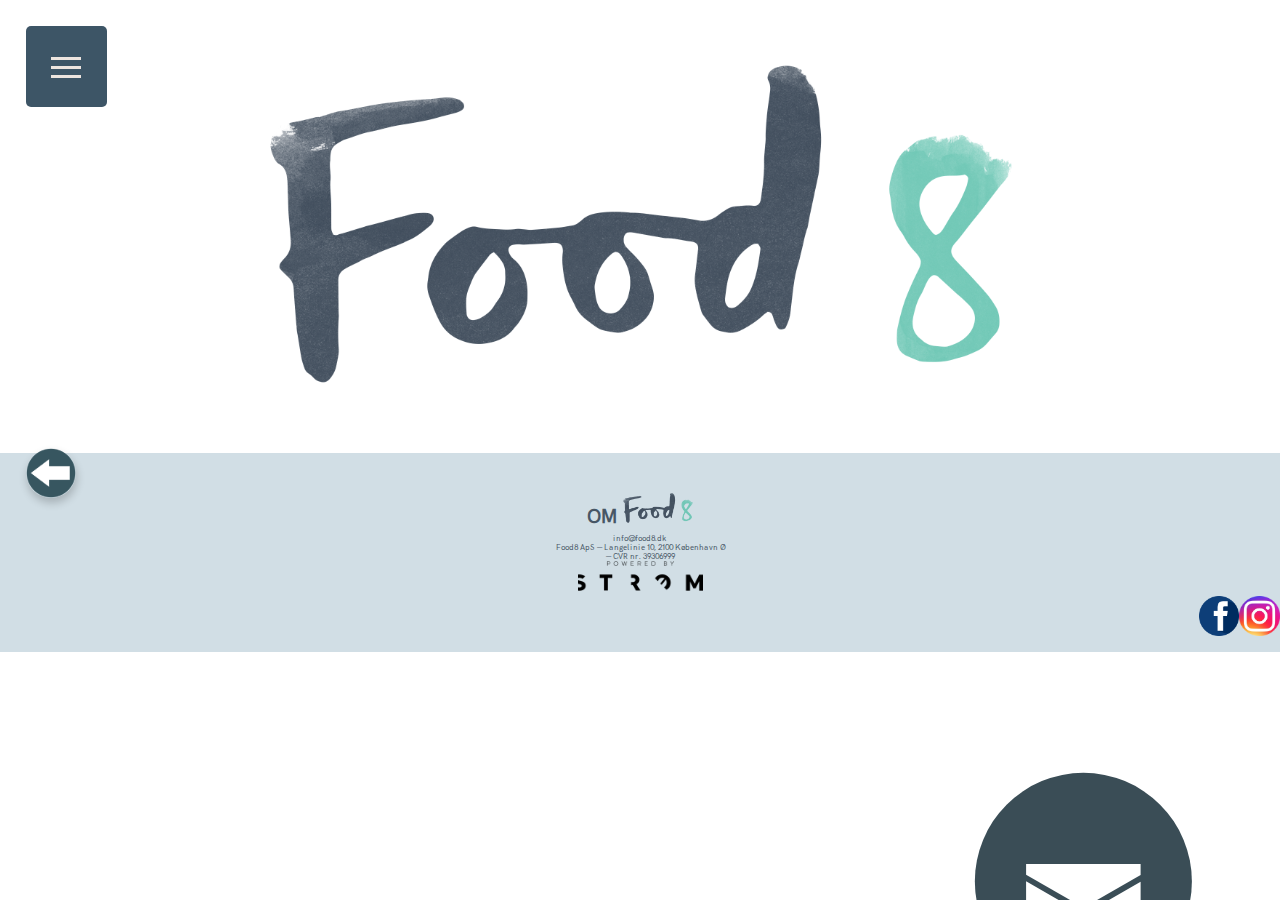
==== delikatesse.html @ eb78112f "url ændringer" ====
<!DOCTYPE html>
<html id="delikatesse" lang="da">

<head>
	<meta charset="utf-8">
	<meta name="viewport" content="width=device-width, initial-scale=1.0">
	<title>Food8 - Din digitale foodcourt</title>
	<link rel="stylesheet" href="style.css">
</head>

<body>
	<div class="accordion">
		<div class="bar1"></div>
		<div class="bar2"></div>
		<div class="bar3"></div>
	</div>


	<nav id="normalMenu">
		<div class="MenuBackdrop"> </div>
		<div class="buttons">
			<a href="nyheder.html"><button class="buttonnews">Nyheder</button></a>
			<a href="restauranter.html"><button class="buttonres">Restauranter</button></a>
			<a href="delikatesser.html"><button class="buttondeli">Delikatesser</button></a>
			<a href="inspirationer.html"><button class="buttoninsp">Inspiration</button></a>

		</div>
	</nav>

	<a href="delikatesser.html">
		<div class="backbutton"></div>
	</a>
	<header>
		<div class="indexicon"><a href="index.html"><img src="images/logo/logo.png" alt="icon"></a></div>
	</header>
	<nav>
		<div id="button1"></div>
		<div id="button2"></div>
		<div id="button3"></div>
		<div id="button4"></div>
	</nav>
	<section>
		<template>

   <section id="banner">
   	 <div class="big_img"></div>
   </section>
    <section id="description">
       <h1></h1>
        <article>
            <h2 id="restauranttitle">  </h2>
            <p id="restauranttext">  </p>
        </article>

    </section>

    <section id="contact">
    	<div class="open"></div>
    	<div class="adress"></div>
    	<div class="contactinfo">
    		<p class="email"></p>
    		<p class="telefon"></p>
    	</div>
    	<div class="report"></div>
    </section>
	<section class="maps"></section>

    </template>

	</section>

	<div class="nyhedsbrev">
		<img src="images/nav_circles/nhs_brev.svg" alt="">
	</div>


	<footer>
		<div class="footercontent"> <a href="om.html"> OM <img src="images/logo/logo.png" class="footericon" alt="">  </a></div>


		<p>
			info@food8.dk<br> Food8 ApS — Langelinie 10, 2100 København Ø<br> — CVR nr. 39306999<br></p>
		<img src="images/logo/stroem_logo.png" alt="stroem" class="stroem">
		<div class="footercontact">
			<a href="https://www.facebook.com/food8dk/"><img src="images/icon/facebook.png" alt="facelogo"></a>
			<a href="https://www.instagram.com/food8dk/"><img src="images/icon/instagram-colourful-icon.png" alt="instalogo"></a></div>
	</footer>
	<script>
		let jsonurl = "http://nicklasdegnebolig.dk/kea/2semester/cms/food8/wordpress/wp-json/wp/v2/Delikatesse";
		let Delikatesser = [];
		let display = document.querySelector("section");
		let template = document.querySelector("template");
		document.addEventListener("DOMContentLoaded", hentjson);
		async function hentjson() {
			let datajson = await fetch(jsonurl);
			Delikatesser = await datajson.json();
			console.log(Delikatesser);
			hvisDelikatesse();
		}

		function hvisDelikatesse() {
			let urlParams = new URLSearchParams(window.location.search);
			let urlid = urlParams.get("id");
			let klon = template.cloneNode(true).content;
			console.log(urlid)
			let single = Delikatesser.find(Delikatesse => {
				// hvis my_id = ret.id så hvis indhold i modalvindue
				if (urlid == Delikatesse.title.rendered) {

					klon.querySelector(".email").innerHTML = "<br> <h3>Kontakt</h3> <br> " + Delikatesse.acf.email;
					klon.querySelector(".telefon").innerHTML = Delikatesse.acf.telefon;
					klon.querySelector(".adress").innerHTML = "<br> <h3>Kontakt</h3> <br> " + Delikatesse.acf.adresse;
					klon.querySelector(".report").innerHTML = Delikatesse.acf.kontrolrapport;
					klon.querySelector("h1").innerHTML = Delikatesse.title.rendered;
					klon.querySelector(".open").innerHTML = "<h3>Åbningstider</h3> " + Delikatesse.acf.åbningstider;
					klon.querySelector("p").innerHTML = Delikatesse.content.rendered;
					klon.querySelector(".maps").innerHTML = Delikatesse.acf.maps;
					klon.querySelector(".big_img").innerHTML = '<img src="' + Delikatesse.better_featured_image.source_url + ' " />'
					console.log("jeg virker");
					display.appendChild(klon);
				}
			});
		}
		let acc = document.getElementsByClassName("accordion");
		var i;
		for (i = 0; i < acc.length; i++) {
			acc[i].addEventListener("click", function() {
				this.classList.toggle("active");
				let panel = this.nextElementSibling;
				if (panel.style.display === "inline-block") {
					panel.style.display = "none";
				} else {
					panel.style.display = "inline-block";
				}
			});
		}
	</script>
</body>

</html>
---- style.css ----
* {
    margin: 0;
    padding: 0;
}

/******* general******/

body {
    background-image: url(images/baggrund/baggrund_mobil_side.jpg);
    background-size: cover;
    font-family: 'HKGrotesk';
}

h2 {
    font-size: 1.2em;
    text-align: center;
    font-family: 'HKGrotesk';
}

p {
    font-family: 'HKGrotesk';
    font-size: 0.9em;
}


@font-face {
    font-family: HKGrotesk;
    src: url(HKGrotesk-Regular.woff2);
}

header {
    margin-top: 5vw;
    margin-bottom: 5vw;
    width: 100%;

}

.icon {
    width: auto;
    height: 5vw;

}

.kniv {
    width: 40%;
    position: absolute;
    z-index:-1;
    top: 31vw;
}


footer {
    height: 164px;
    width: 100%;
    background-color: blue;
    background-color: rgba(177, 199, 211, 0.59);
    color: #475665;
    text-align: center;
    padding-top: 35px;
    margin-top: 35px;

}

footer p {

    font-size: 0.5em;
}

.footercontent {
    padding: 5px;
    display: block;
    opacity: 1;
    text-align: center;
    font-size: 1.2em;
    font-weight: 600;

}

.footercontent a {
    text-decoration: none;
    color: #475665;
}

.footericon {

    height: 30px;
    width: auto;

}

.stroem {
    height: 30px;
}

.footercontact {
    display: flex;
    justify-content: flex-end
}

.footercontact img {
    height: 40px;
}

/***** index *****/

.indexicon {
    text-align: center;

}

.indexicon img {
    height: 25vw;
    width: auto;
}

#splash {
    width: 100%;
    height: 100%;
    background-image:;
    background-size: cover;
    padding-top: 20px;
    text-align: center;

}

#navindex {

    display: flex;
    flex-direction: column;
    align-items: center;
}

.navbutton {
    margin: 0;
    height: 50px;
    width: 50px;

    margin: 20px;

    border-radius: 50%;
    height: auto;
    width: 130px;

    margin: 20px;


}

.navbutton:hover {
    transform: scale(1.1, 1.1);
    transition: transform 0.1s;
}


.navicon {}

/****nyheder******/

.newscontainer {
    margin: 20px;
    background-color: rgb(98, 127, 140);
    padding: 30px;
    box-shadow: 1px 5px 8px rgba(0, 0, 0, 0.20);
}

article {
    padding: 10px;
    font-family: 'HKGrotesk';
}

article a {
    font-size: 0.9em;
    text-decoration: none;
    font-weight: 800;
    color: black;
}

article a:hover {
    font-size: 1em;
    text-decoration: none;
    font-weight: 800;
    transition: font-size 0.1s;

}

#newscontainerbg {
    margin: 10px;
    background-color: rgba(057, 087, 097, 0.9);
    padding: 5px;
    box-shadow: 1px 5px 8px rgba(0, 0, 0, 0.20);
}


.big_img img {
    width: 100%;
}

.nyhed p {
    margin: 10px;
    margin-left: 5px;

}

nyhed a {
    color: #475665;
}

.newscontainerbg
/** enkelt nyhed **/

    {
    margin: 10px;
    background-color: rgba(176, 203, 209, 0.9);
    padding: 5px;
    box-shadow: 1px 5px 8px rgba(0, 0, 0, 0.20);
    color: #475665;
    background-color: aliceblue
}

.newscontainerbg h2 {
    text-align: left;
    margin-top: 2vw;
}

.newsarticle {
    background-color: aliceblue;


}

.backbutton {
    position: absolute;
    top: 35vw;
    left: 2vw;
    background-image: url(images/nav_circles/back_button.png);
    background-size: contain;
    height: 50px;
    width: 50px;
    border-radius: 50px;
    box-shadow: 1px 5px 8px rgba(0, 0, 0, 0.20);
}


/*restauranter*/

#rescontainerbg {
    margin: 10px;
    margin-top: 0;
    margin-bottom: 0;
    background-color: rgba(057, 087, 097, 0.9);
    padding: 5px;
    box-shadow: 1px 5px 8px rgba(0, 0, 0, 0.20);
}


.rescontainer {
    margin: 25px;
    background-position: center;
    padding: 30px;
    height: 200px;
    background-repeat: no-repeat;


}

/****enkelt restaurant****/

#menu {
    text-align: center;
    margin: 10px;
    margin-top: 0;
    margin-bottom: 0;
    background-color: rgba(176, 203, 209, 0.59);
    padding: 5px;
    box-shadow: 1px 5px 8px rgba(0, 0, 0, 0.20);
    color: #475665;
}

#menu img {
    height: 50px;
    text-align: center;
}

#contact {
    margin: 10px;
    padding: 2vw;
    background-color: #EDE5DF;
    box-shadow: 1px 5px 8px rgba(0, 0, 0, 0.20);

}

#description {

    background-color: #EDE5DF;
    box-shadow: 1px 5px 8px rgba(0, 0, 0, 0.20);
    margin: 10px;
    padding: 2vw;

}

#description h2 {
    text-align: left;
    font-size: 1em;
}

.alignnone {
    padding: 2vw;
    width: 35vw;
    height: 50vw;


}

.maps {
    display: flex;
    align-items: center;
    justify-content: center;
    margin: 10px;
    box-shadow: 1px 5px 8px rgba(0, 0, 0, 0.20);
}

.maps iframe {
    position: inherit;
    width: 90vw;
    height: 300px;


}

.bigcontainer {
    margin: 10px;
    background-color: rgba(057, 087, 097, 0.9);
    padding: 5px;
    box-shadow: 1px 5px 8px rgba(0, 0, 0, 0.20);

}


.nyhedsbrev {
    top: 80vh;
    left: 75vw;
    position: fixed;
    z-index: 10;
    width: 20vw;
}

h1 {
    text-align: center;
}


/**** burgermenu ***/

/*******tribar menu****/

/*design*/

.bar1,
.bar2,
.bar3 {
    width: 30px;
    height: 3px;
    background-color: #EDE5DF;
    margin: 6px 0;
    transition: 0.4s;
}

.accordion {
    text-align: center;
    position: fixed;
    top: 0;
    left: 0;
    display: block;
    color: #444;
    cursor: pointer;
    margin: 2vw;
    padding: 2vw;
    background-color: #3d5566;
    height: 30px;
    width: 30px;
    text-align: left;
    border-radius: 5px;
    outline: none;
    transition: 0.4s;
    z-index: 10;

}

.accordion:hover {
    transform: scale(1.1, 1.1);
}

main {
    position: relative;
    z-index: 0;
}

/* Style the accordion panel. Note: hidden by default */

#normalMenu {
    position: fixed;
    z-index: 7;
    top: 0;
    padding: 0;
    background-color: #475665;
    display: none;
    overflow: hidden;
    transition: 0.4s;
    width: 100%;
    border-top: 80px solid #2b3940;
    box-shadow: 0 5px 20px black;


}

#normalMenu button {
    text-decoration: none;
    border: none;
    z-index: 7;
    border-bottom: 1px solid #2b3940;
    display: block;
    background-color: transparent;
    padding: 4px;
    width: 100%;
    color: #EDE5DF;
    font-family: 'HKGrotesk';
    font-size: 2em;
    cursor: pointer;
}

#normalMenu a {
    text-decoration: none;
}

.MenuBackdrop {
    position: fixed;
    height: 100vh;
    width: 100vw;
    background-color: rgba(0, 0, 0, 0.5);
    z-index: -1;

}


/*** book bord ***/

#bord {
    background-color: #475665;
    width: 50vw;
}

input {
    margin-left: 2vw;
    margin-top: 1vw;
}

.bord {
    margin: 2vw;
    color: #ffffff;
}
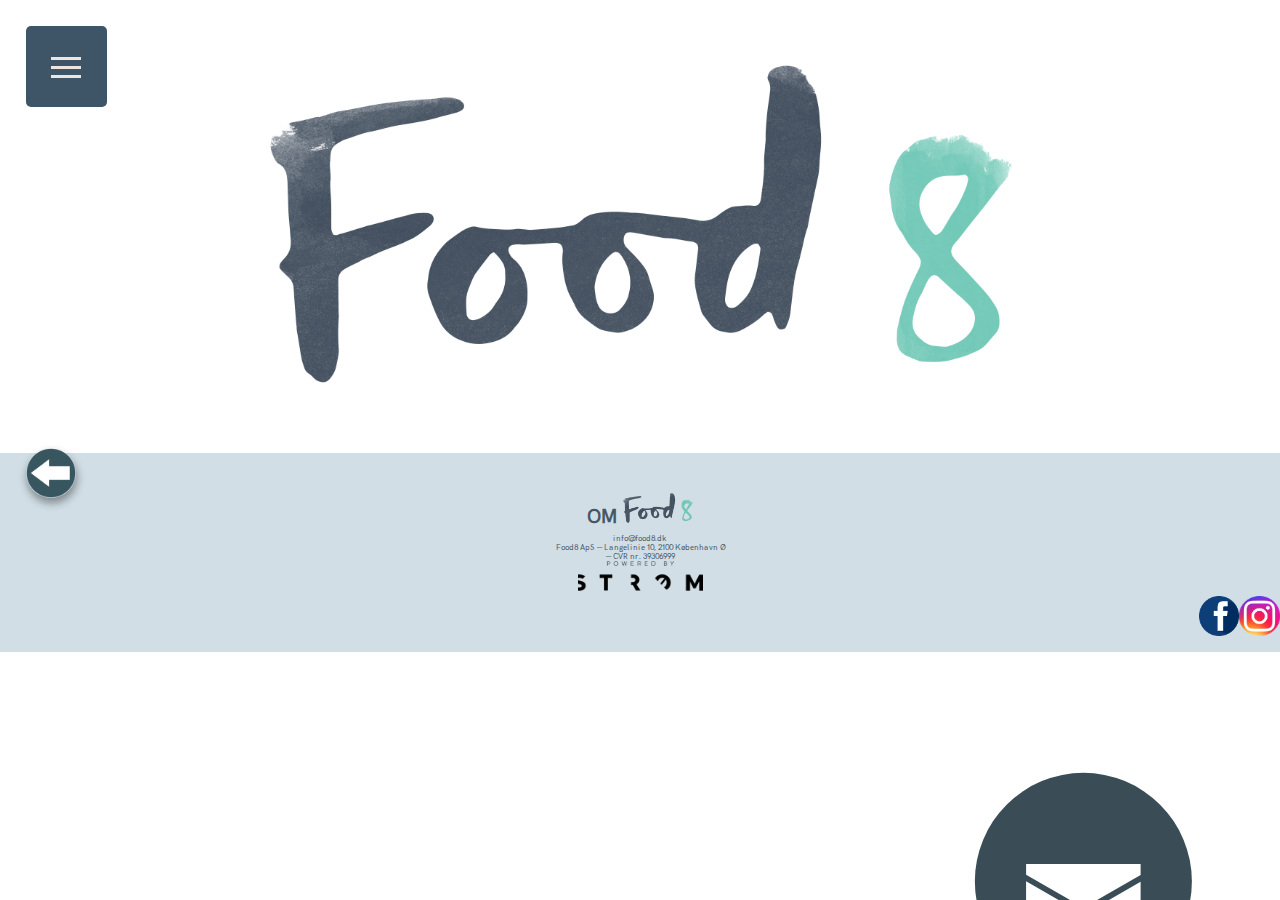
==== commit d52eb91e: "Json ændringer" ====
--- a/delikatesse.html
+++ b/delikatesse.html
@@ -6,6 +6,7 @@
 	<meta name="viewport" content="width=device-width, initial-scale=1.0">
 	<title>Food8 - Din digitale foodcourt</title>
 	<link rel="stylesheet" href="style.css">
+	<link rel="icon" type="image/x-icon" href="favicon.ico">
 </head>
 
 <body>
@@ -115,7 +116,7 @@
 					klon.querySelector(".open").innerHTML = "<h3>Åbningstider</h3> " + Delikatesse.acf.åbningstider;
 					klon.querySelector("p").innerHTML = Delikatesse.content.rendered;
 					klon.querySelector(".maps").innerHTML = Delikatesse.acf.maps;
-					klon.querySelector(".big_img").innerHTML = '<img src="' + Delikatesse.better_featured_image.source_url + ' " />'
+					klon.querySelector(".big_img").innerHTML = '<img alt="' + Delikatesse.better_featured_image.alt_text + '" src="' + Delikatesse.better_featured_image.source_url + ' " />'
 					console.log("jeg virker");
 					display.appendChild(klon);
 				}
--- a/style.css
+++ b/style.css
@@ -157,10 +157,9 @@
 /****nyheder******/
 
 .newscontainer {
-    margin: 20px;
     background-color: rgb(98, 127, 140);
     padding: 30px;
-    box-shadow: 1px 5px 8px rgba(0, 0, 0, 0.20);
+    box-shadow: 1px 5px 8px rgba(0, 0, 0, 0.40);
 }
 
 article {
@@ -184,15 +183,14 @@
 }
 
 #newscontainerbg {
-    margin: 10px;
-    background-color: rgba(057, 087, 097, 0.9);
-    padding: 5px;
-    box-shadow: 1px 5px 8px rgba(0, 0, 0, 0.20);
+    margin: 10px 10px 40px 10px;
 }
 
 
 .big_img img {
     width: 100%;
+
+    box-shadow: 1px 5px 8px rgba(0, 0, 0, 0.40);
 }
 
 .nyhed p {
@@ -211,8 +209,7 @@
     {
     margin: 10px;
     background-color: rgba(176, 203, 209, 0.9);
-    padding: 5px;
-    box-shadow: 1px 5px 8px rgba(0, 0, 0, 0.20);
+    box-shadow: 1px 5px 8px rgba(0, 0, 0, 0.40);
     color: #475665;
     background-color: aliceblue
 }
@@ -237,7 +234,7 @@
     height: 50px;
     width: 50px;
     border-radius: 50px;
-    box-shadow: 1px 5px 8px rgba(0, 0, 0, 0.20);
+    box-shadow: 1px 5px 8px rgba(0, 0, 0, 0.40);
 }
 
 
@@ -247,16 +244,12 @@
     margin: 10px;
     margin-top: 0;
     margin-bottom: 0;
-    background-color: rgba(057, 087, 097, 0.9);
     padding: 5px;
-    box-shadow: 1px 5px 8px rgba(0, 0, 0, 0.20);
 }
 
 
 .rescontainer {
-    margin: 25px;
     background-position: center;
-    padding: 30px;
     height: 200px;
     background-repeat: no-repeat;
 
@@ -272,12 +265,12 @@
     margin-bottom: 0;
     background-color: rgba(176, 203, 209, 0.59);
     padding: 5px;
-    box-shadow: 1px 5px 8px rgba(0, 0, 0, 0.20);
+    box-shadow: 1px 5px 8px rgba(0, 0, 0, 0.40);
     color: #475665;
 }
 
 #menu img {
-    height: 50px;
+    height: 100px;
     text-align: center;
 }
 
@@ -285,14 +278,13 @@
     margin: 10px;
     padding: 2vw;
     background-color: #EDE5DF;
-    box-shadow: 1px 5px 8px rgba(0, 0, 0, 0.20);
+    box-shadow: 1px 5px 8px rgba(0, 0, 0, 0.40);
 
 }
 
 #description {
 
-    background-color: #EDE5DF;
-    box-shadow: 1px 5px 8px rgba(0, 0, 0, 0.20);
+    background-color: #fbfbfb66;
     margin: 10px;
     padding: 2vw;
 
@@ -304,11 +296,7 @@
 }
 
 .alignnone {
-    padding: 2vw;
-    width: 35vw;
-    height: 50vw;
-
-
+    box-shadow: 1px 5px 8px rgba(0, 0, 0, 0.40);
 }
 
 .maps {
@@ -316,7 +304,7 @@
     align-items: center;
     justify-content: center;
     margin: 10px;
-    box-shadow: 1px 5px 8px rgba(0, 0, 0, 0.20);
+    box-shadow: 1px 5px 8px rgba(0, 0, 0, 0.40);
 }
 
 .maps iframe {
@@ -328,10 +316,8 @@
 }
 
 .bigcontainer {
-    margin: 10px;
-    background-color: rgba(057, 087, 097, 0.9);
-    padding: 5px;
-    box-shadow: 1px 5px 8px rgba(0, 0, 0, 0.20);
+    margin: 10px 10px 40px 10px;
+    box-shadow: 1px 5px 8px rgba(0, 0, 0, 0.40);
 
 }
 
@@ -424,10 +410,13 @@
     width: 100%;
     color: #EDE5DF;
     font-family: 'HKGrotesk';
+    font-size: 1.5em;
+    cursor: pointer;
+}
+
+#normalMenu button:hover {
     font-size: 2em;
-    cursor: pointer;
-}
-
+}
 #normalMenu a {
     text-decoration: none;
 }
@@ -446,7 +435,12 @@
 
 #bord {
     background-color: #475665;
-    width: 50vw;
+    display: flex;
+    align-items: center;
+    justify-content: center;
+    margin: 10px;
+    padding: 10px 0 40px 0;
+    box-shadow: 1px 5px 8px rgba(0, 0, 0, 0.40);
 }
 
 input {
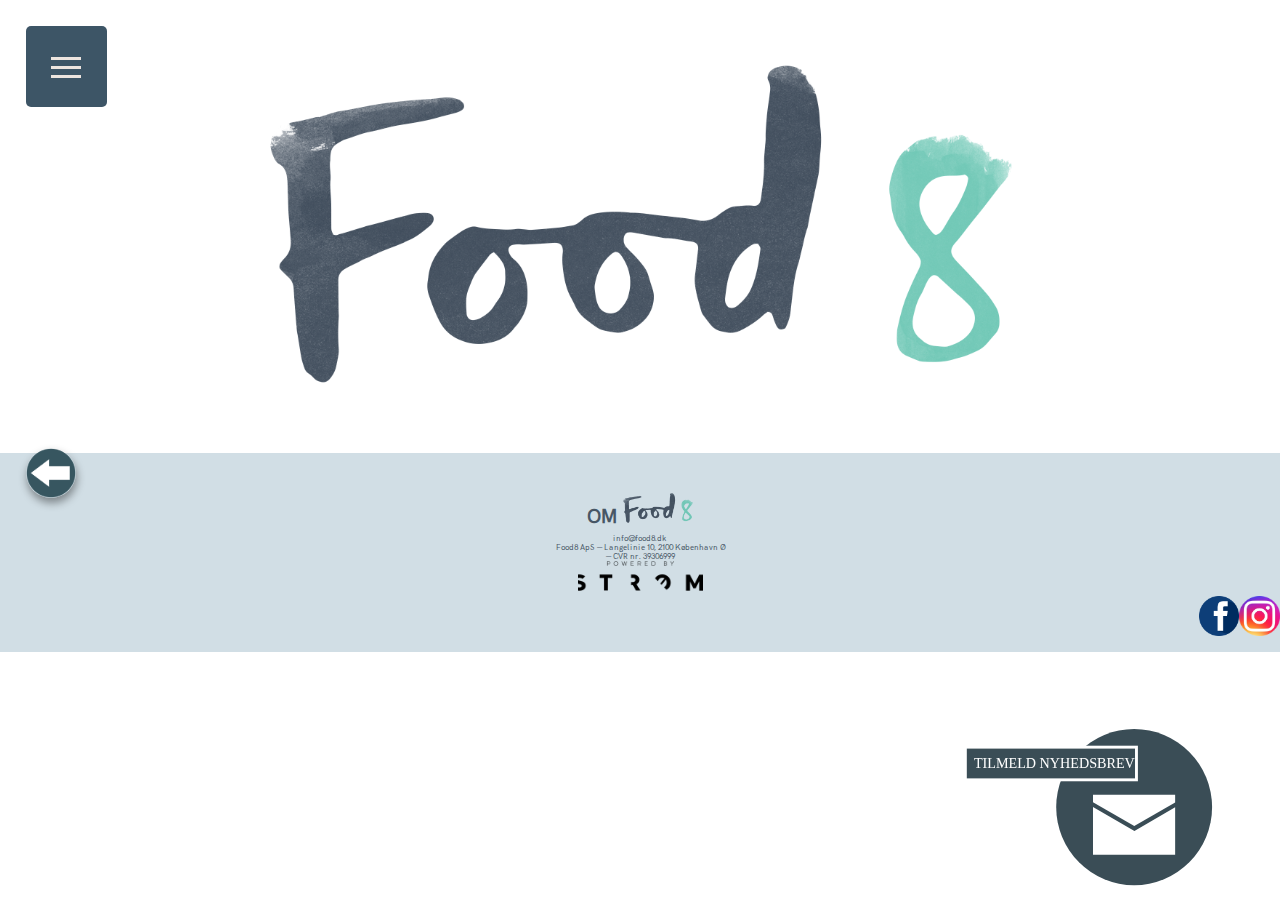
==== commit 417967e7: "newsletter vises (mangler styling)" ====
--- a/delikatesse.html
+++ b/delikatesse.html
@@ -73,7 +73,21 @@
 	<div class="nyhedsbrev">
 		<img src="images/nav_circles/nhs_brev.svg" alt="">
 	</div>
-
+	<section id="newsletter" style="display: none">
+		<div class="news_info">
+			<h3>
+				Tilmed dig vores nyhedsbrev
+			</h3>
+			<p>
+				Skrev dig op til vores nyhedsbrev, det bliver sendt hver onsdag
+			</p>
+			<input name="fristname" placeholder="dit navn" type="text">
+			<br>
+			<input name="email" placeholder="din email" type="text">
+			<br>
+			<input type="submit" value="Submit">
+		</div>
+	</section>
 
 	<footer>
 		<div class="footercontent"> <a href="om.html"> OM <img src="images/logo/logo.png" class="footericon" alt="">  </a></div>
@@ -135,6 +149,18 @@
 				}
 			});
 		}
+		let news = document.getElementsByClassName("nyhedsbrev");
+		var i;
+		for (i = 0; i < news.length; i++) {
+			news[i].addEventListener("click", function() {
+				console.log("jeg virker");
+
+				//let panel = this.nextElementSibling;
+				document.getElementById("newsletter").style.display = "block";
+
+
+			});
+		}
 	</script>
 </body>
 
--- a/style.css
+++ b/style.css
@@ -260,7 +260,7 @@
 
 #menu {
     text-align: center;
-    margin: 10px;
+
     margin-top: 0;
     margin-bottom: 0;
     background-color: rgba(176, 203, 209, 0.59);
@@ -275,7 +275,7 @@
 }
 
 #contact {
-    margin: 10px;
+    margin: 35px 10px 10px 10px;
     padding: 2vw;
     background-color: #EDE5DF;
     box-shadow: 1px 5px 8px rgba(0, 0, 0, 0.40);
@@ -283,10 +283,8 @@
 }
 
 #description {
-
     background-color: #fbfbfb66;
-    margin: 10px;
-    padding: 2vw;
+    padding: 6vw 2vw 2vw 2vw;
 
 }
 
@@ -297,6 +295,9 @@
 
 .alignnone {
     box-shadow: 1px 5px 8px rgba(0, 0, 0, 0.40);
+        width: 100%;
+    height: 100%;
+    margin: 20px 0 0 0;
 }
 
 .maps {
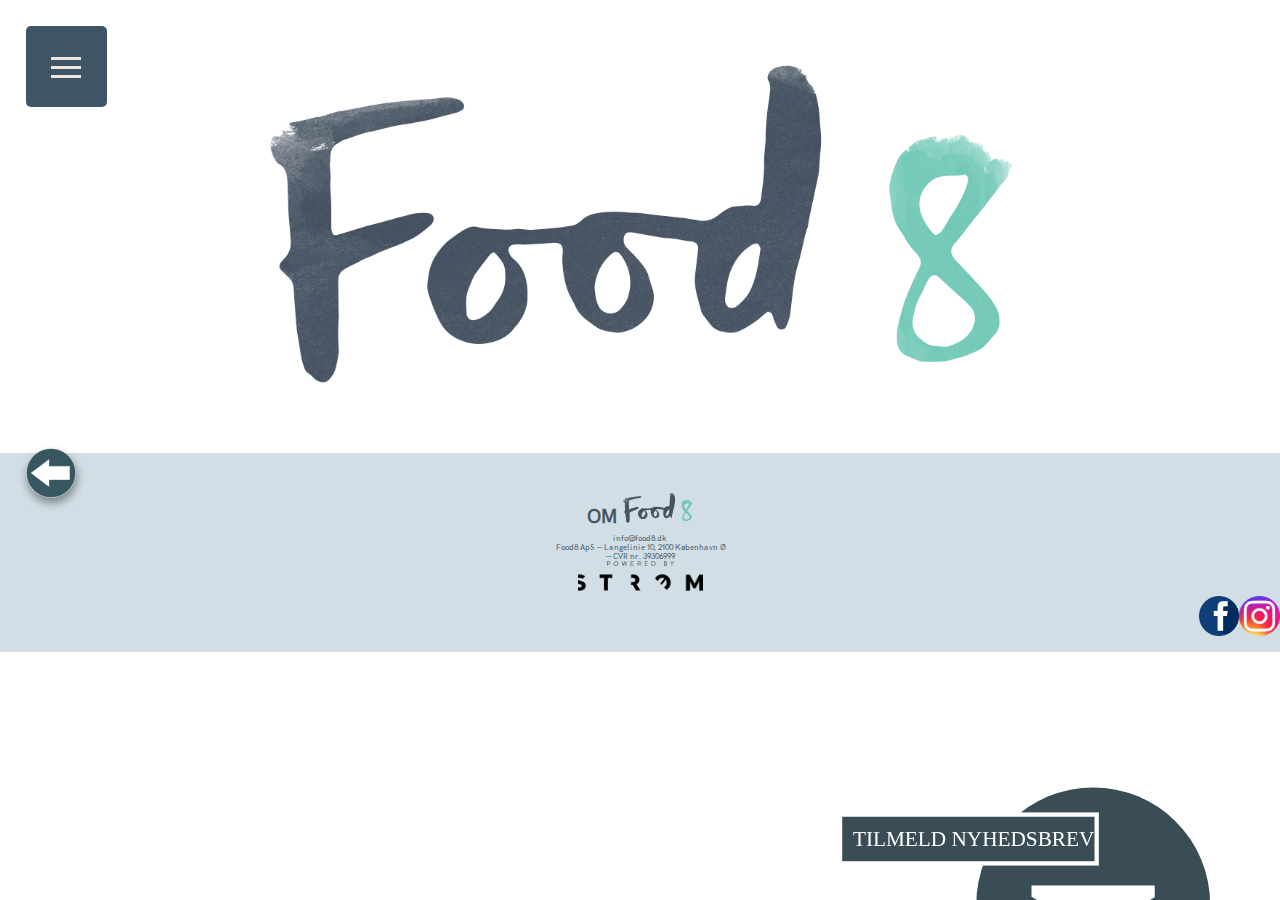
==== commit 72794470: "små ændringer (url)" ====
--- a/delikatesse.html
+++ b/delikatesse.html
@@ -120,7 +120,7 @@
 			console.log(urlid)
 			let single = Delikatesser.find(Delikatesse => {
 				// hvis my_id = ret.id så hvis indhold i modalvindue
-				if (urlid == Delikatesse.title.rendered) {
+				if (urlid == Delikatesse.acf.sogeord) {
 
 					klon.querySelector(".email").innerHTML = "<br> <h3>Kontakt</h3> <br> " + Delikatesse.acf.email;
 					klon.querySelector(".telefon").innerHTML = Delikatesse.acf.telefon;
@@ -161,6 +161,7 @@
 
 			});
 		}
+
 	</script>
 </body>
 
--- a/style.css
+++ b/style.css
@@ -324,11 +324,11 @@
 
 
 .nyhedsbrev {
-    top: 80vh;
-    left: 75vw;
+    top: 86vh;
+    left: 65vw;
     position: fixed;
     z-index: 10;
-    width: 20vw;
+    width: 30vw;
 }
 
 h1 {
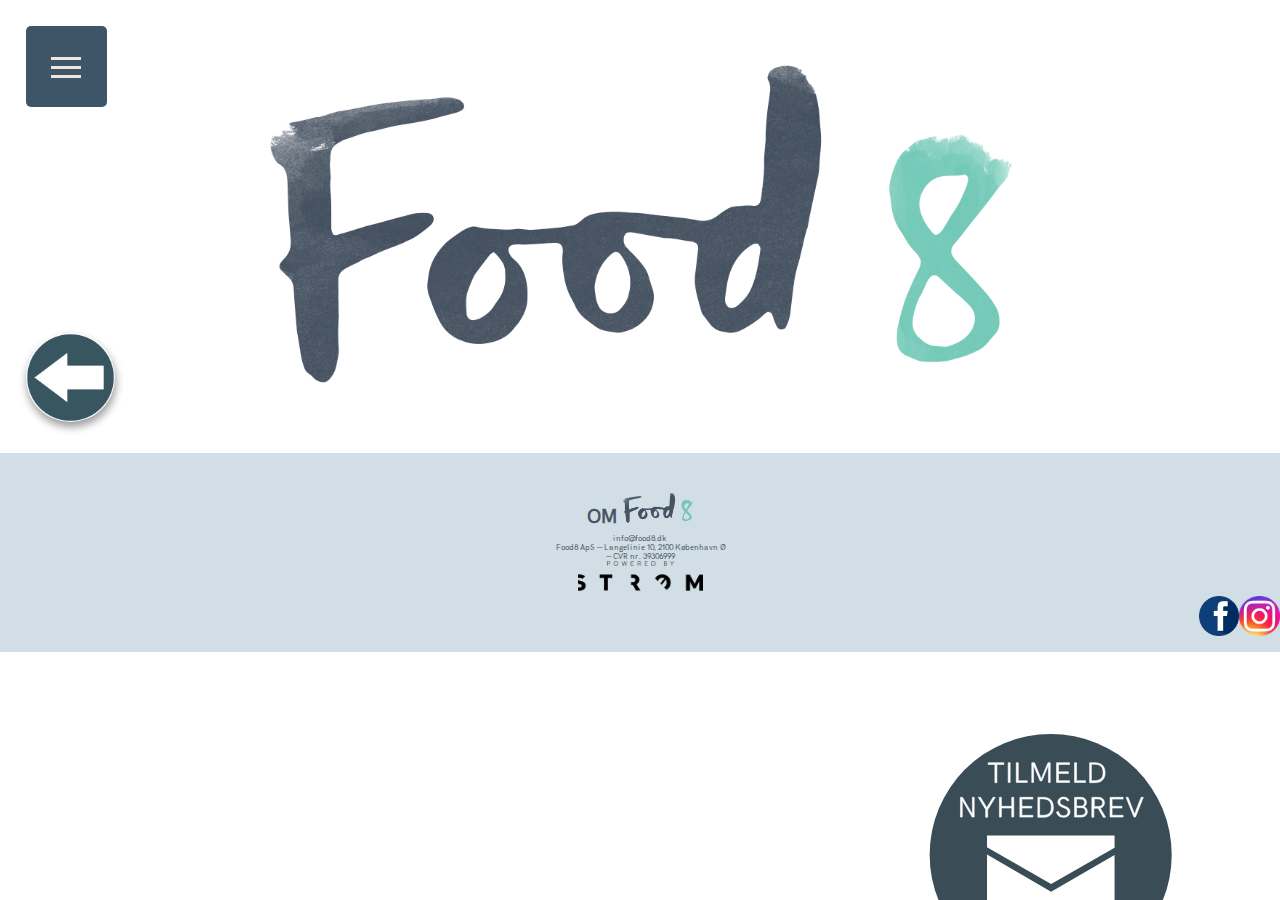
==== commit 7a3269c0: "nyhedsbrev alle sider" ====
--- a/delikatesse.html
+++ b/delikatesse.html
@@ -155,13 +155,17 @@
 			news[i].addEventListener("click", function() {
 				console.log("jeg virker");
 
-				//let panel = this.nextElementSibling;
-				document.getElementById("newsletter").style.display = "block";
+
+				let panel = this.nextElementSibling;
+				if (panel.style.display === "block") {
+					panel.style.display = "none";
+				} else {
+					panel.style.display = "block";
+				}
 
 
 			});
 		}
-
 	</script>
 </body>
 
--- a/style.css
+++ b/style.css
@@ -44,7 +44,7 @@
 .kniv {
     width: 40%;
     position: absolute;
-    z-index:-1;
+    z-index: -1;
     top: 31vw;
 }
 
@@ -116,7 +116,7 @@
 #splash {
     width: 100%;
     height: 100%;
-    background-image:;
+    background-image: ;
     background-size: cover;
     padding-top: 20px;
     text-align: center;
@@ -227,12 +227,12 @@
 
 .backbutton {
     position: absolute;
-    top: 35vw;
+    top: 26vw;
     left: 2vw;
     background-image: url(images/nav_circles/back_button.png);
     background-size: contain;
-    height: 50px;
-    width: 50px;
+    height: 7vw;
+    width: 7vw;
     border-radius: 50px;
     box-shadow: 1px 5px 8px rgba(0, 0, 0, 0.40);
 }
@@ -295,7 +295,7 @@
 
 .alignnone {
     box-shadow: 1px 5px 8px rgba(0, 0, 0, 0.40);
-        width: 100%;
+    width: 100%;
     height: 100%;
     margin: 20px 0 0 0;
 }
@@ -324,11 +324,11 @@
 
 
 .nyhedsbrev {
-    top: 86vh;
-    left: 65vw;
+    top: 80vh;
+    left: 72vw;
     position: fixed;
     z-index: 10;
-    width: 30vw;
+    width: 20vw;
 }
 
 h1 {
@@ -418,6 +418,7 @@
 #normalMenu button:hover {
     font-size: 2em;
 }
+
 #normalMenu a {
     text-decoration: none;
 }
@@ -453,3 +454,24 @@
     margin: 2vw;
     color: #ffffff;
 }
+
+/***newsletter****/
+
+#newsletter {
+    position: fixed;
+    top: 53vh;
+    margin: 2vw;
+    color: #ffffff;
+    background-color: #475665;
+    display: flex;
+    align-items: center;
+    justify-content: center;
+    padding: 10px 0 40px 20px;
+    box-shadow: 1px 5px 8px rgba(0, 0, 0, 0.40);
+}
+
+#newsletter input {
+    margin: 5px;
+    margin-top: 1vw;
+
+}
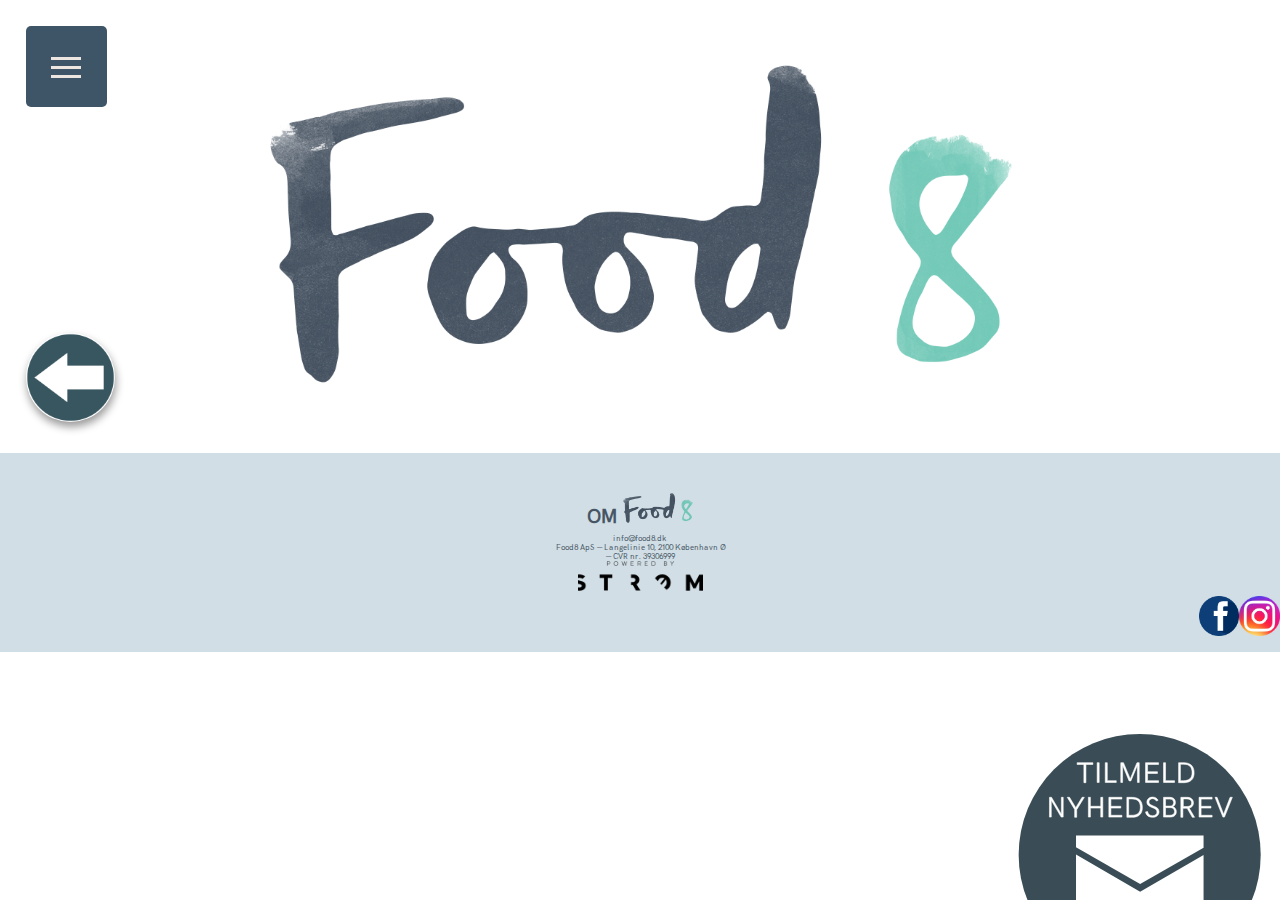
==== commit b8e86803: "submit" ====
--- a/delikatesse.html
+++ b/delikatesse.html
@@ -85,7 +85,7 @@
 			<br>
 			<input name="email" placeholder="din email" type="text">
 			<br>
-			<input type="submit" value="Submit">
+			<input type="submit" value="Tilmeld">
 		</div>
 	</section>
 
--- a/style.css
+++ b/style.css
@@ -6,10 +6,13 @@
 /******* general******/
 
 body {
-    background-image: url(images/baggrund/baggrund_mobil_side.jpg);
+    background-image: url(images/baggrund/baggrund_mobil_index.jpg);
+    background-repeat: no-repeat;
+    background-attachment: fixed;
     background-size: cover;
     font-family: 'HKGrotesk';
 }
+
 
 h2 {
     font-size: 1.2em;
@@ -114,13 +117,8 @@
 }
 
 #splash {
-    width: 100%;
-    height: 100%;
-    background-image: ;
-    background-size: cover;
     padding-top: 20px;
     text-align: center;
-
 }
 
 #navindex {
@@ -134,16 +132,11 @@
     margin: 0;
     height: 50px;
     width: 50px;
-
     margin: 20px;
-
     border-radius: 50%;
     height: auto;
     width: 130px;
-
     margin: 20px;
-
-
 }
 
 .navbutton:hover {
@@ -208,10 +201,7 @@
 
     {
     margin: 10px;
-    background-color: rgba(176, 203, 209, 0.9);
-    box-shadow: 1px 5px 8px rgba(0, 0, 0, 0.40);
     color: #475665;
-    background-color: aliceblue
 }
 
 .newscontainerbg h2 {
@@ -325,7 +315,7 @@
 
 .nyhedsbrev {
     top: 80vh;
-    left: 72vw;
+    left: 79vw;
     position: fixed;
     z-index: 10;
     width: 20vw;
